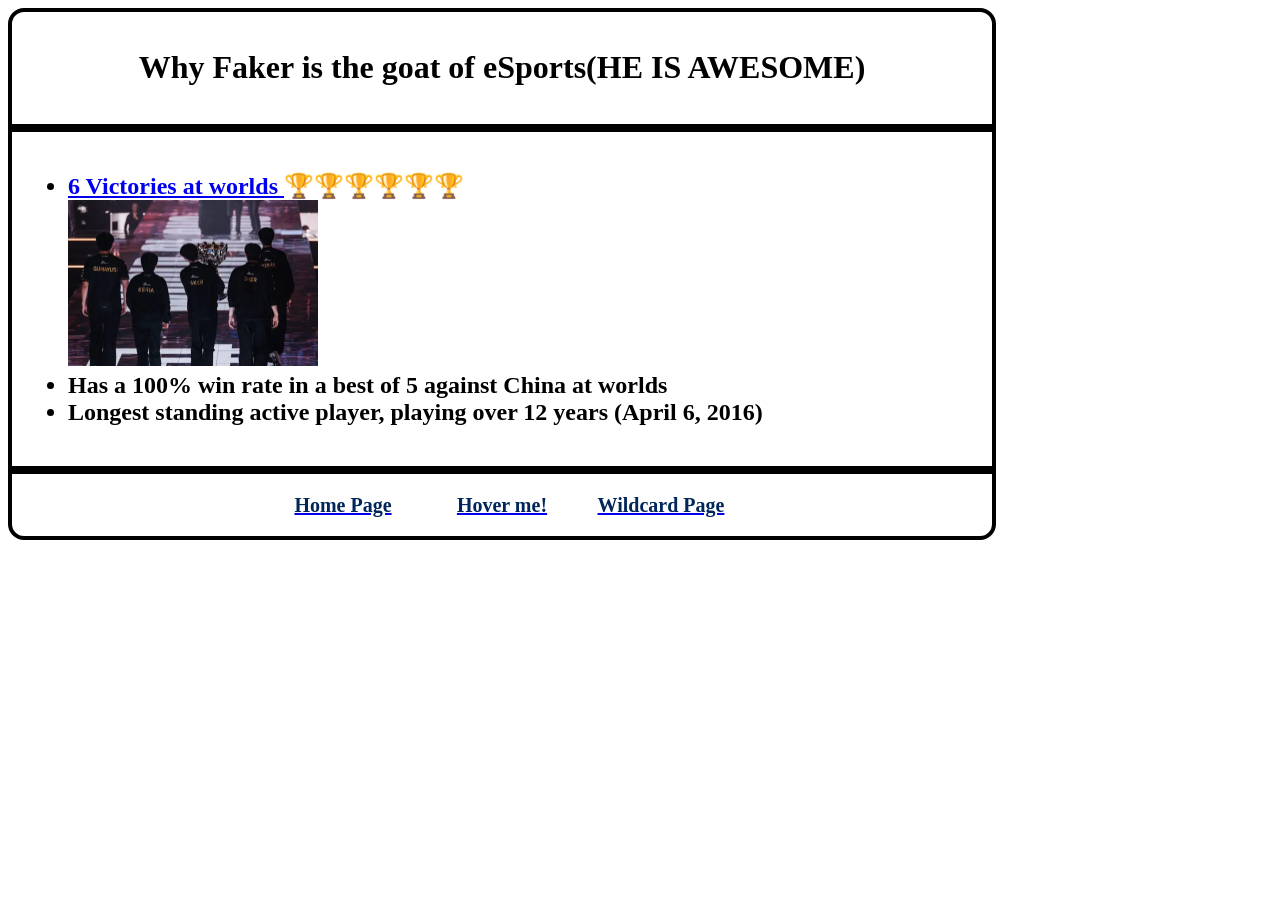
==== wildcard.html @ 70be69e8 "Update wildcard.html" ====
<!DOCTYPE html>
<html lang="en">

<head>
    <meta charset="UTF-8">
    <meta name="viewport" content="width=device-width, initial-scale=1.0">

    <!-- Change the title tag. This is the title for the webpage's tab -->
    <title>WildCard</title>

    <!-- We are going to add styling using the external styling method -->
    <link rel="stylesheet" href="./wildcard.css">

</head>

<body id="background">
    <div id="profileCard">
        <div id ="topCard">
            <h1>Why Faker is the goat of eSports(HE IS AWESOME)</h1>
        </div>
        <div id="textCard">
            <h2>
                <ul id="Fakeristhebest">
                    <li> 
                        <a target="_blank" 
                            href="https://www.youtube.com/shorts/hRTKWZ1yK7c">
                            6 Victories at worlds
                        </a> 🏆🏆🏆🏆🏆🏆<br>
                        <img src="./t1-champs.webp" style="width: 250px">
                    </li>
                    <li>Has a 100% win rate in a best of 5 against China at worlds</li>
                    <li>Longest standing active player, playing over 12 years (April 6, 2016)</li>
                </ul>
            </h2>
        </div>
    </div>
    <div id="navigation">
    <nav>
        <a href="./index.html" class = "button" >
            <div class = "homeBox">Home Page</div>

        </a>
        <a href="./secret.html" class = "button" >
            <div class = "secretBox">Hover me!</div>

        </a>
        <a href="./wildcard.html" class = "button" >
            <div class = "wildBox">Wildcard Page</div>

        </a>
    </nav>
    </div>
</body>

</html>
---- wildcard.css ----
#background
{
  background-image:url("../images/t1.webp");
    background-size: cover;
    background-attachment: fixed;
    background-repeat: no-repeat;
    
}

/*Top of the website*/
#topCard {
    width: 75%;
    text-align: center;
    color: black;
    justify-self: center;
    border-top-left-radius: 1rem;
    border-top-right-radius: 1rem;
    border: black solid 0.3em;
    padding: 1rem;
    background-color: rgba(255, 255, 255, 0.5);
    
}
#textCard {
    background-color: rgba(255, 255, 255, 0.5);
    color: black;
    justify-self: center;
    width: 75%;
    border: black solid 0.3em;
    padding: 1rem;

}
#navlink
{
    text-decoration: none;
}
#textCard img {
    margin-left: auto;
    margin-right: auto;
    width: 20;
}
/*Navigation Portion at the Bottom*/
#navigation 
{
  text-align: center;
   background-color: rgba(255, 255, 255, 0.5);
    color: black;
    justify-self: center;
    width: 75%;
    border: black solid 0.3em;
    border-bottom-left-radius: 1rem;
    border-bottom-right-radius: 1rem;
    padding: 1rem;
}

/*Imported button*/
.button {
  display: inline-flex;
}
/*Home Page button*/
.homeBox {
  width: 200px;
  height: 30px;
  display: flex;
  justify-content: center;
  align-items: center;
  font-size: 20px;
  font-weight: 700;
  color: rgb(1, 38, 90);
  transition: all .8s;
  cursor: pointer;
  position: relative;
  background-color: rgba(243, 243, 243,0);
  overflow: hidden;
}
.homeBox:before {
  color: white;
  content: "Home Page";
  position: absolute;
  top: 0;
  background-color: black;
  width: 100%;
  height: 100%;
  display: flex;
  align-items: center;
  text-align: center;
  justify-content: center;
  transform: translateY(100%);
  transition: transform .4s;
}
.button:hover .homeBox:before {
  transform: translateY(0);
}

/*Secret Page button*/
.secretBox {
  width: 110px;
  height: 30px;
  display: flex;
  justify-content: center;
  align-items: center;
  font-size: 20px;
  font-weight: 700;
  color: rgb(1, 38, 90);
  transition: all .8s;
  cursor: pointer;
  position: relative;
  background-color: rgba(243, 243, 243, 0);
  overflow: hidden;
}
.secretBox:before {
    color: white;
  content: "Secret Page";
  position: absolute;
  top: 100;
  background-color: black;
  width: 100%;
  height: 100%;
  display: flex;
  align-items: center;
  text-align: center;
  justify-content: center;
  transform: translateY(100%);
  transition: transform .4s;
}
.button:hover .secretBox:before {
  transform: translateY(0);
}
/*Wildcard Page button*/
.wildBox {
  width: 200px;
  height: 30px;
  display: flex;
  justify-content: center;
  align-items: center;
  font-size: 20px;
  font-weight: 700;
  color: rgb(1, 38, 90);
  transition: all .8s;
  cursor: pointer;
  position: relative;
  background-color: rgba(243, 243, 243, 0);;
  overflow: hidden;
}
.wildBox::before {
  content: "Wild Card Page";
  position: absolute;
  top: 0;
  color: white;
  background-color: black;
  width: 100%;
  height: 100%;
  display: flex;
  align-items: center;
  text-align: center;
  justify-content: center;
  transform: translateY(100%);
  transition: transform .4s;
}
.button:hover .wildBox:before {
  transform: translateY(0);
}
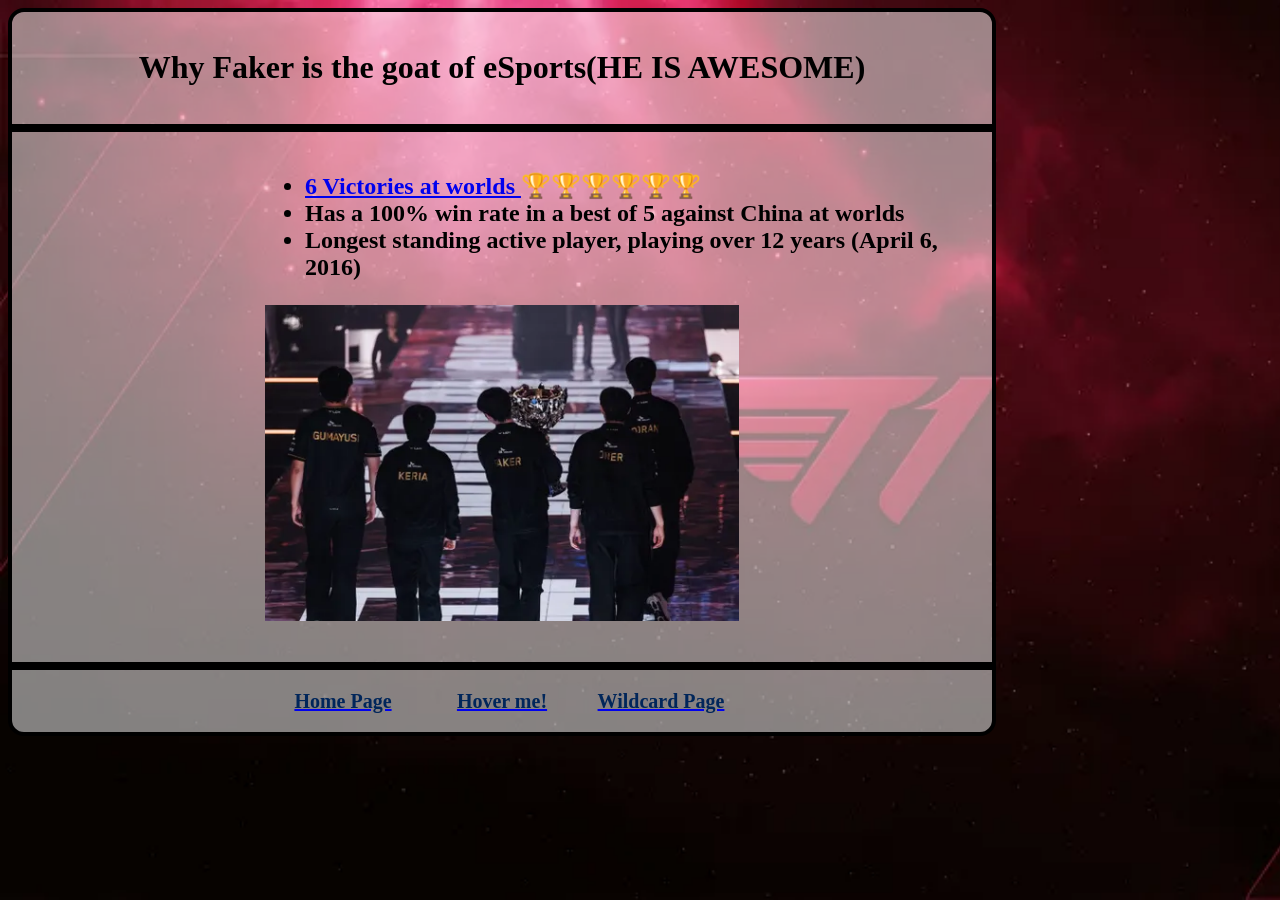
==== commit 919bf402: "sorted all files" ====
--- a/wildcard.html
+++ b/wildcard.html
@@ -10,7 +10,7 @@
     <title>WildCard</title>
 
     <!-- We are going to add styling using the external styling method -->
-    <link rel="stylesheet" href="./wildcard.css">
+    <link rel="stylesheet" href="./styles/wildcard.css">
 
 </head>
 
@@ -21,17 +21,22 @@
         </div>
         <div id="textCard">
             <h2>
-                <ul id="Fakeristhebest">
+                <ul id="Fakeristhebest" style="margin-left: 25%;">
                     <li> 
                         <a target="_blank" 
                             href="https://www.youtube.com/shorts/hRTKWZ1yK7c">
                             6 Victories at worlds
                         </a> 🏆🏆🏆🏆🏆🏆<br>
-                        <img src="./t1-champs.webp" style="width: 250px">
                     </li>
                     <li>Has a 100% win rate in a best of 5 against China at worlds</li>
                     <li>Longest standing active player, playing over 12 years (April 6, 2016)</li>
                 </ul>
+                <div id="img">
+                    <img id="img"
+                        src="./images/t1-champs.webp"
+                        alt="T12026Victory"
+                    >
+                </div>
             </h2>
         </div>
     </div>
@@ -41,7 +46,7 @@
             <div class = "homeBox">Home Page</div>
 
         </a>
-        <a href="./secret.html" class = "button" >
+        <a href="./secret/secret.html" class = "button" >
             <div class = "secretBox">Hover me!</div>
 
         </a>
@@ -53,4 +58,4 @@
     </div>
 </body>
 
-</html>
+</html>
--- a/styles/wildcard.css
+++ b/styles/wildcard.css
@@ -0,0 +1,163 @@
+#background
+{
+  background-image:url("../images/t1.webp");
+    background-size: cover;
+    background-attachment: fixed;
+    background-repeat: no-repeat;
+    
+}
+
+/*Top of the website*/
+#topCard {
+    width: 75%;
+    text-align: center;
+    color: black;
+    justify-self: center;
+    border-top-left-radius: 1rem;
+    border-top-right-radius: 1rem;
+    border: black solid 0.3em;
+    padding: 1rem;
+    background-color: rgba(255, 255, 255, 0.5);
+    
+}
+#textCard {
+    background-color: rgba(255, 255, 255, 0.5);
+    color: black;
+    justify-self: center;
+    width: 75%;
+    border: black solid 0.3em;
+    padding: 1rem;
+    
+
+}
+#navlink
+{
+    text-decoration: none;
+}
+/*Formatting for the image text card*/
+#textCard img {
+    margin-left:25%;
+    margin-right:25%;
+    width:50%;
+}
+/*Navigation Portion at the Bottom*/
+#navigation 
+{
+  text-align: center;
+   background-color: rgba(255, 255, 255, 0.5);
+    color: black;
+    justify-self: center;
+    width: 75%;
+    border: black solid 0.3em;
+    border-bottom-left-radius: 1rem;
+    border-bottom-right-radius: 1rem;
+    padding: 1rem;
+}
+
+/*Imported button*/
+.button {
+  display: inline-flex;
+}
+/*Home Page button*/
+.homeBox {
+  width: 200px;
+  height: 30px;
+  display: flex;
+  justify-content: center;
+  align-items: center;
+  font-size: 20px;
+  font-weight: 700;
+  color: rgb(1, 38, 90);
+  transition: all .8s;
+  cursor: pointer;
+  position: relative;
+  background-color: rgba(243, 243, 243,0);
+  overflow: hidden;
+}
+.homeBox:before {
+  color: white;
+  content: "Home Page";
+  position: absolute;
+  top: 0;
+  background-color: black;
+  width: 100%;
+  height: 100%;
+  display: flex;
+  align-items: center;
+  text-align: center;
+  justify-content: center;
+  transform: translateY(100%);
+  transition: transform .4s;
+}
+.button:hover .homeBox:before {
+  transform: translateY(0);
+}
+
+/*Secret Page button*/
+.secretBox {
+  width: 110px;
+  height: 30px;
+  display: flex;
+  justify-content: center;
+  align-items: center;
+  font-size: 20px;
+  font-weight: 700;
+  color: rgb(1, 38, 90);
+  transition: all .8s;
+  cursor: pointer;
+  position: relative;
+  background-color: rgba(243, 243, 243, 0);
+  overflow: hidden;
+}
+.secretBox:before {
+    color: white;
+  content: "Secret Page";
+  position: absolute;
+  top: 100;
+  background-color: black;
+  width: 100%;
+  height: 100%;
+  display: flex;
+  align-items: center;
+  text-align: center;
+  justify-content: center;
+  transform: translateY(100%);
+  transition: transform .4s;
+}
+.button:hover .secretBox:before {
+  transform: translateY(0);
+}
+/*Wildcard Page button*/
+.wildBox {
+  width: 200px;
+  height: 30px;
+  display: flex;
+  justify-content: center;
+  align-items: center;
+  font-size: 20px;
+  font-weight: 700;
+  color: rgb(1, 38, 90);
+  transition: all .8s;
+  cursor: pointer;
+  position: relative;
+  background-color: rgba(243, 243, 243, 0);;
+  overflow: hidden;
+}
+.wildBox::before {
+  content: "Wild Card Page";
+  position: absolute;
+  top: 0;
+  color: white;
+  background-color: black;
+  width: 100%;
+  height: 100%;
+  display: flex;
+  align-items: center;
+  text-align: center;
+  justify-content: center;
+  transform: translateY(100%);
+  transition: transform .4s;
+}
+.button:hover .wildBox:before {
+  transform: translateY(0);
+}
